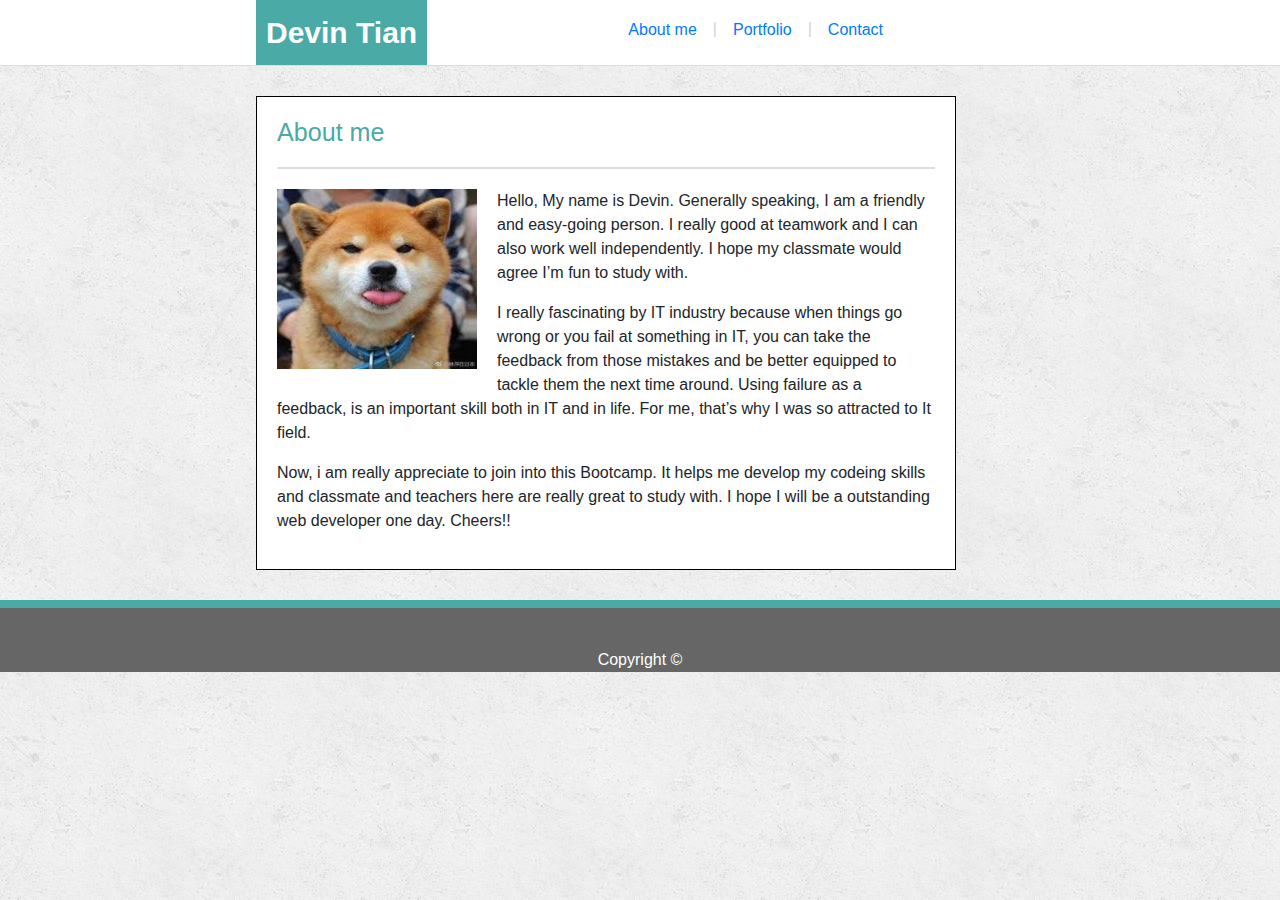
==== index.html @ b619a719 "except portfolio" ====
<!DOCTYPE html>
<html lang="en">
<head>
    <meta charset="UTF-8">
    <meta name="viewport" content="width=device-width, initial-scale=1.0">
    <meta http-equiv="X-UA-Compatible" content="ie=edge">
    <title>Week2homework</title>
    <link rel="stylesheet" href="https://stackpath.bootstrapcdn.com/bootstrap/4.3.1/css/bootstrap.min.css" integrity="sha384-ggOyR0iXCbMQv3Xipma34MD+dH/1fQ784/j6cY/iJTQUOhcWr7x9JvoRxT2MZw1T" crossorigin="anonymous">
    <link rel="stylesheet"          
         type="text/css"          
         href="assets/css/style.css"> 
</head>
<body>
    <div class="container-fluid">
        <div class="page">
            <div class="row row1">
                <div class="col-12  col-md-4  name1">
                    <div class="name">
                        Devin Tian
                    </div>
                </div>

                <div class="col-12  col-md-8  nav1">
                    <nav class="nav">
                        <a class="nav-link" href="index.html">About me</a>
                        <span>|</span>
                        <a class="nav-link" href="portfolio.html">Portfolio</a>
                        <span>|</span>
                        <a class="nav-link" href="contact.html">Contact</a>
                    </nav>
                </div>
            </div>

            <div class="row row2">
                <div class="section-container">
                    <h1 class="section-title">About me</h1>
            
                    <div class="hr"></div>
                    <div class="image">
                        <img class="img-responsive"              
                        src="assets/images/images.jpeg"            
                        alt="Responsive image"
                        
                        >
                                
                    </div>
                    
                    <div class="content">
                        <p class="p1">               
                                Hello, My name is Devin. 
                                Generally speaking, I am a friendly and easy-going person.               
                                I really good at teamwork and I can also work well independently.               
                                I hope my classmate would agree I’m fun to study with.          
                            </p>
                    
                            <p class="p2">             
                                I really fascinating by IT industry because when things go wrong or you fail at something in IT,             
                                you can take the feedback from those mistakes and be better equipped to tackle them the next time around.              
                                Using failure as a feedback, is an important skill both in IT and in life.             
                                For me, that’s why I was so attracted to It field.
                
                            </p>

                            <p class="p3">Now, i am really appreciate to join into this Bootcamp. It helps me develop my codeing skills and classmate and teachers here are really great to study with. I hope I will be a outstanding web developer one day. Cheers!!</p>

                
                    </div>
                </div>
            </div>
        </div> 

        <!-- <div class="row row3"> -->
            <div class="col-sm-12 col-md-12 footer">
                
                    Copyright &copy;
                
            </div>

        <!-- </div> -->
    </div>
    
</body>
</html>
---- assets/css/style.css ----
html{
    height: 100%;
}


body{
    margin: 0;
    
    /* position: relative; */
    
    
    height: 100vh;
    background-image: url(../images/background.png);
    
    
}

.container-fluid{
    display: flex;
    flex-direction: column;
    
    width: 100%;
    height: auto;
    padding: 0;
    margin: 0;
}
.page{
    flex: 1;
    /* display: flex;
    flex-direction: column; */

}

.row1{
    background-color: white;
    margin: 0;
    width: 100%;
    position: relative;
	border-bottom: solid thin #dddddd;
	padding: 0 0 0 20%;
}

.name1{
    /* width: max-content; */
    padding: 0;
}
.name {
    background-color: #4aaaa5;
    color: white;
    font-size: 30px;
    font-weight: bold;
    display: inline-block;
    padding: 10px;
}

.nav{
    padding-top: 10px;
    position: absolute;
    
}

.nav-link{
    padding: 0;
    margin: 0.5rem 1rem;
}

span{
    padding-top: 7px;
    color: lightgrey;
}
.row2{
    clear: both;
    flex: 1 0 auto;
    height:auto;
    width: 100%;
    margin: 0;
    background-image: url(../images/background.png);
    padding: 30px 20%;
    
}
.section-container{
    width: 700px;
    background-color: white;
    border: solid thin black;
    padding: 20px;
    
}

.section-title{
    color: #4aaaa5;
    font-size: 1.57em;
}

.hr {
    height: 2px;
    background-color: #dddddd;
    margin: 20px 0;
}

.img-responsive{
    float: left;
    margin-right: 20px;
    margin-bottom: 10px;
    width: 500px;
    height: auto;
}

.row3{
    bottom: 0;
    width: 100%;
    position: absolute;
    padding: 0;
    margin: 0;
}

.footer{
    padding: 0;
    width: 100%;
    
    margin: 0;
    background-color: #666666;
    color: white;
    text-align: center;
    padding-top: 40px;
	border-top: 8px solid #4aaaa5;
}

@media screen and (max-width:767px){
    .name{
        width: 100%;
        float: left;
        text-align: center;
    }
    .row1{
        padding: 0px;

    }

    .nav{
        justify-content: center;
        position: relative;
        padding: 0px;

    }
    .img-responsive{
        max-width: 100%;
        display: block;
        height: auto;
    }
    /* .image{
        width: 500px;
        height: 400px;
        display: table-cell;
        vertical-align: middle;
    }
    .image img{
        max-width:100% ;
        max-height: 100%;
        display: block;
        margin: auto;
        padding-left: 20px;
        padding-right: 20px;
    } */
    .row2{
        padding: 30px 5%;
    }
    .content{
        padding:20px;
    }
}


    
@media screen and (min-width:768px){
        .row1{
            padding-left:20%;
            padding-right: 0px;

        }
        
        .img-responsive{
            width: 200px;
            height: 180px;
            float: left;
            margin-right: 20px;
            margin-bottom: 10px;
            
        }
  
    
     
}
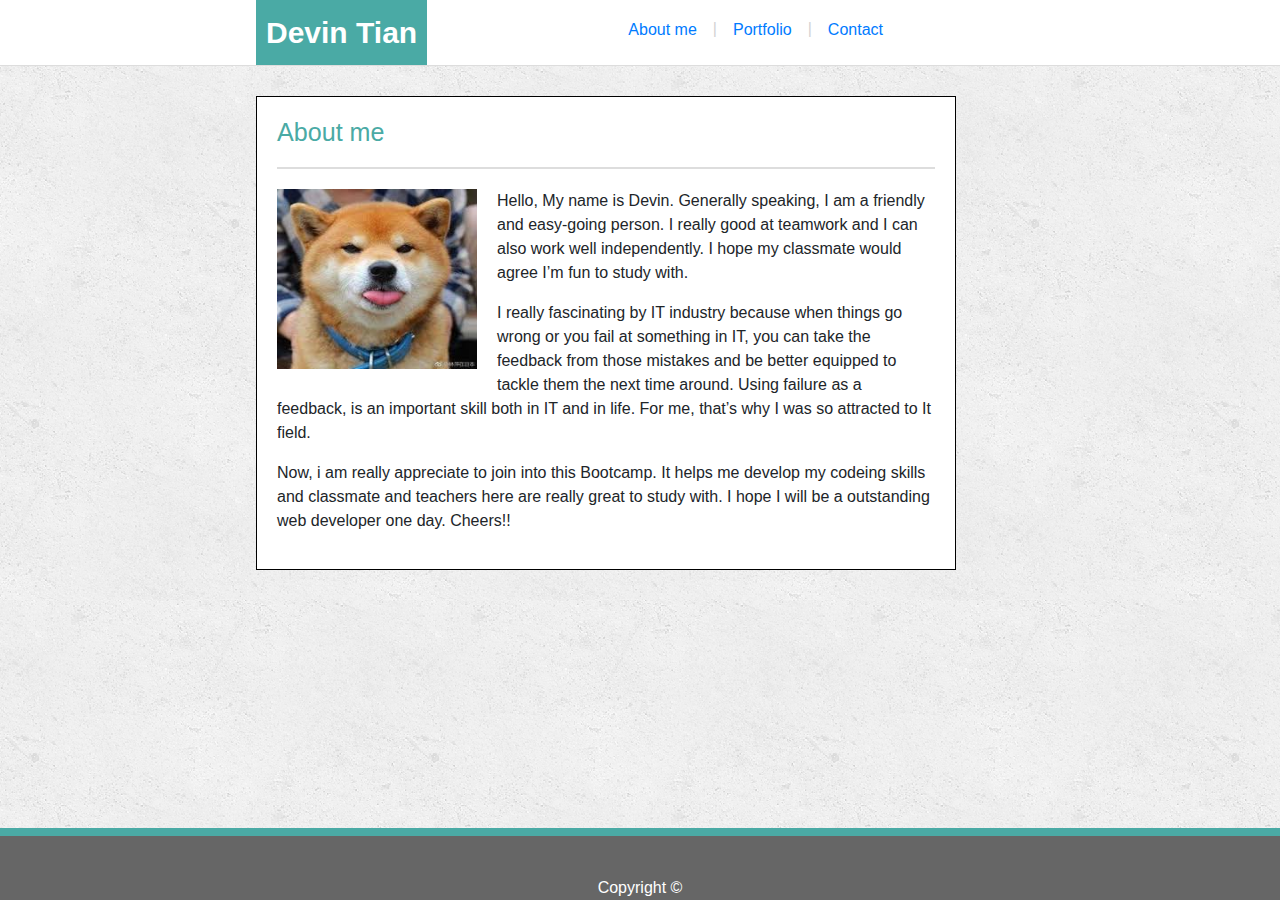
==== commit 03bc0890: "fix footer" ====
--- a/index.html
+++ b/index.html
@@ -70,7 +70,7 @@
         </div> 
 
         <!-- <div class="row row3"> -->
-            <div class="col-sm-12 col-md-12 footer">
+            <div class="footer">
                 
                     Copyright &copy;
                 
--- a/assets/css/style.css
+++ b/assets/css/style.css
@@ -15,17 +15,25 @@
     
 }
 
+.btn-primary{
+    background-color: #4aaaa5;
+}
+
+.btn-primary:hover{
+    background-color: #399994;
+}
+
 .container-fluid{
     display: flex;
     flex-direction: column;
     
     width: 100%;
-    height: auto;
+    height: 100%;
     padding: 0;
     margin: 0;
 }
 .page{
-    flex: 1;
+    flex: 1 0 auto;
     /* display: flex;
     flex-direction: column; */
 
@@ -108,7 +116,6 @@
 .row3{
     bottom: 0;
     width: 100%;
-    position: absolute;
     padding: 0;
     margin: 0;
 }
@@ -117,7 +124,7 @@
     padding: 0;
     width: 100%;
     
-    margin: 0;
+
     background-color: #666666;
     color: white;
     text-align: center;
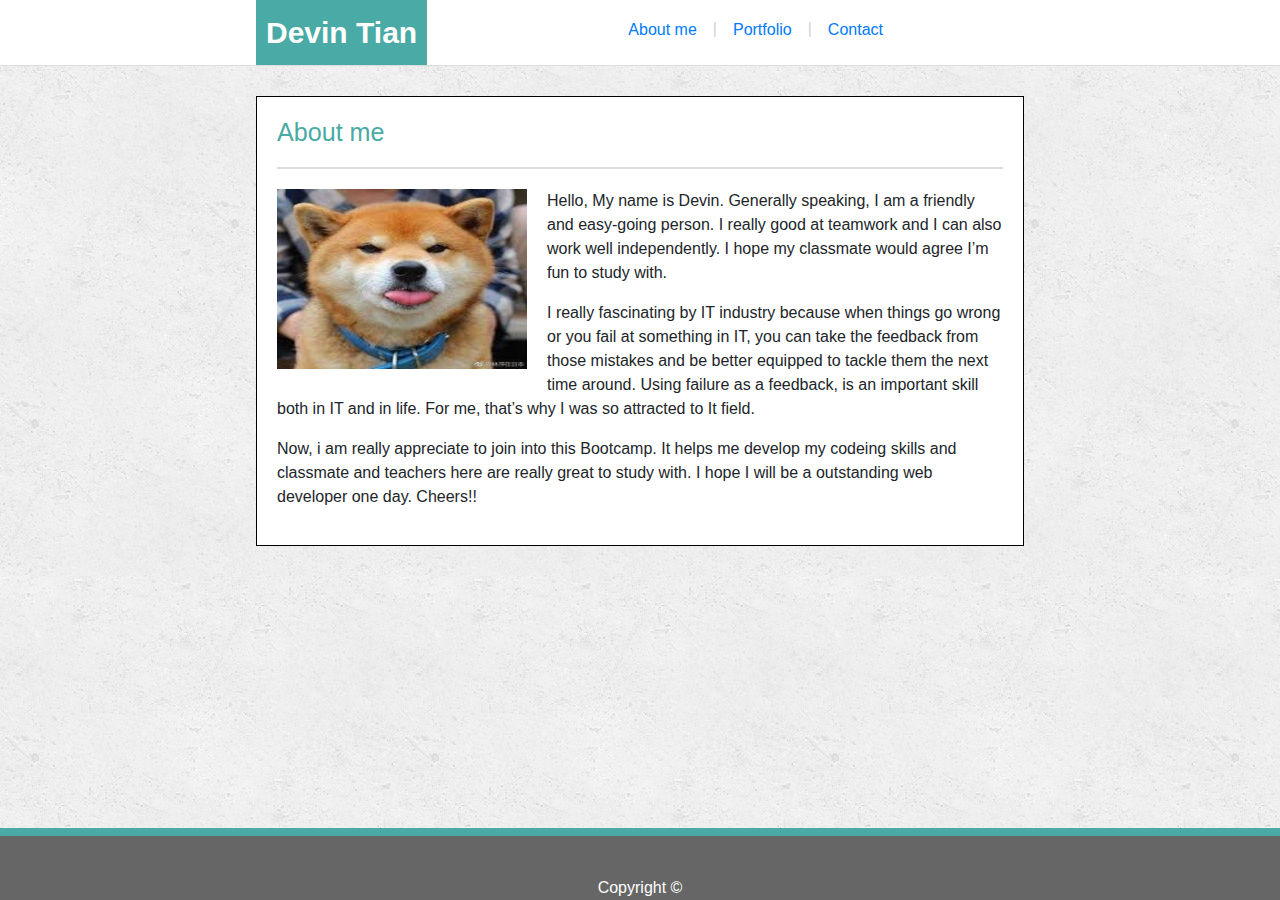
==== commit b094e2d1: "add portfolio" ====
--- a/index.html
+++ b/index.html
@@ -40,7 +40,7 @@
                         <img class="img-responsive"              
                         src="assets/images/images.jpeg"            
                         alt="Responsive image"
-                        
+                        width="250" height="180"
                         >
                                 
                     </div>
--- a/assets/css/style.css
+++ b/assets/css/style.css
@@ -33,7 +33,7 @@
     margin: 0;
 }
 .page{
-    flex: 1 0 auto;
+    flex:1;
     /* display: flex;
     flex-direction: column; */
 
@@ -88,6 +88,7 @@
 }
 .section-container{
     width: 700px;
+
     background-color: white;
     border: solid thin black;
     padding: 20px;
@@ -132,6 +133,79 @@
 	border-top: 8px solid #4aaaa5;
 }
 
+.container2{
+    border-radius: 5px;
+    background-color: #ffffff;
+    padding-left: 2px;
+    padding-top: 5px;
+
+  }
+  .image1{
+    position: relative;
+    margin-left: 20px;
+    /* padding: 10px;
+    padding-left: 100px; */
+    float: left;
+
+  }
+
+  .image2{
+    position: relative;
+    margin-left: 20px;
+    /* padding: 10px;
+    padding-left: 100px; */
+    float: left;
+
+  }
+  .image3{
+    position: relative;
+    margin-left: 20px;
+    /* padding: 10px;
+    padding-left: 100px; */
+    float: left;
+      
+
+  }
+  .image4{
+    position: relative;
+    margin-left: 20px;
+    /* padding: 10px;
+    padding-left: 100px; */
+    float: left;
+
+  }
+  .image5{
+    position: relative;
+    margin-left: 20px;
+    /* padding: 10px;
+    padding-left: 100px; */
+    float: left;
+
+  }
+  
+    
+.image6{
+      position: relative;
+      margin-left: 20px;
+      /* padding: 10px;
+      padding-left: 100px; */
+      float: left;
+  }
+
+
+.projectname{
+  position: absolute;
+  text-align: center;
+  color: #ffffff;
+  background-color: #4aaaa5;
+  padding:10px;
+  bottom: 0px;
+  width: 250px;
+  height: 45px;
+}
+
+
+
 @media screen and (max-width:767px){
     .name{
         width: 100%;
@@ -154,20 +228,12 @@
         display: block;
         height: auto;
     }
-    /* .image{
-        width: 500px;
-        height: 400px;
-        display: table-cell;
-        vertical-align: middle;
-    }
-    .image img{
-        max-width:100% ;
-        max-height: 100%;
-        display: block;
-        margin: auto;
-        padding-left: 20px;
-        padding-right: 20px;
-    } */
+    .image1{
+        text-align: center;
+        width: 450px;
+        height: 350px;
+    }
+
     .row2{
         padding: 30px 5%;
     }
@@ -178,7 +244,7 @@
 
 
     
-@media screen and (min-width:768px){
+@media screen and (min-width:768px) and (max-width: 979px){
         .row1{
             padding-left:20%;
             padding-right: 0px;
@@ -186,7 +252,7 @@
         }
         
         .img-responsive{
-            width: 200px;
+            width: 250px;
             height: 180px;
             float: left;
             margin-right: 20px;
@@ -196,4 +262,25 @@
   
     
      
+}
+
+@media screen and (min-width:980px){
+    .section-container{
+        width: 960px;
+    
+        background-color: white;
+        border: solid thin black;
+        padding: 20px;
+        
+    }
+    .img-responsive{
+        width: 250px;
+        height: 180px;
+        float: left;
+        margin-right: 20px;
+        margin-bottom: 10px;
+        
+    }
+ 
+
 }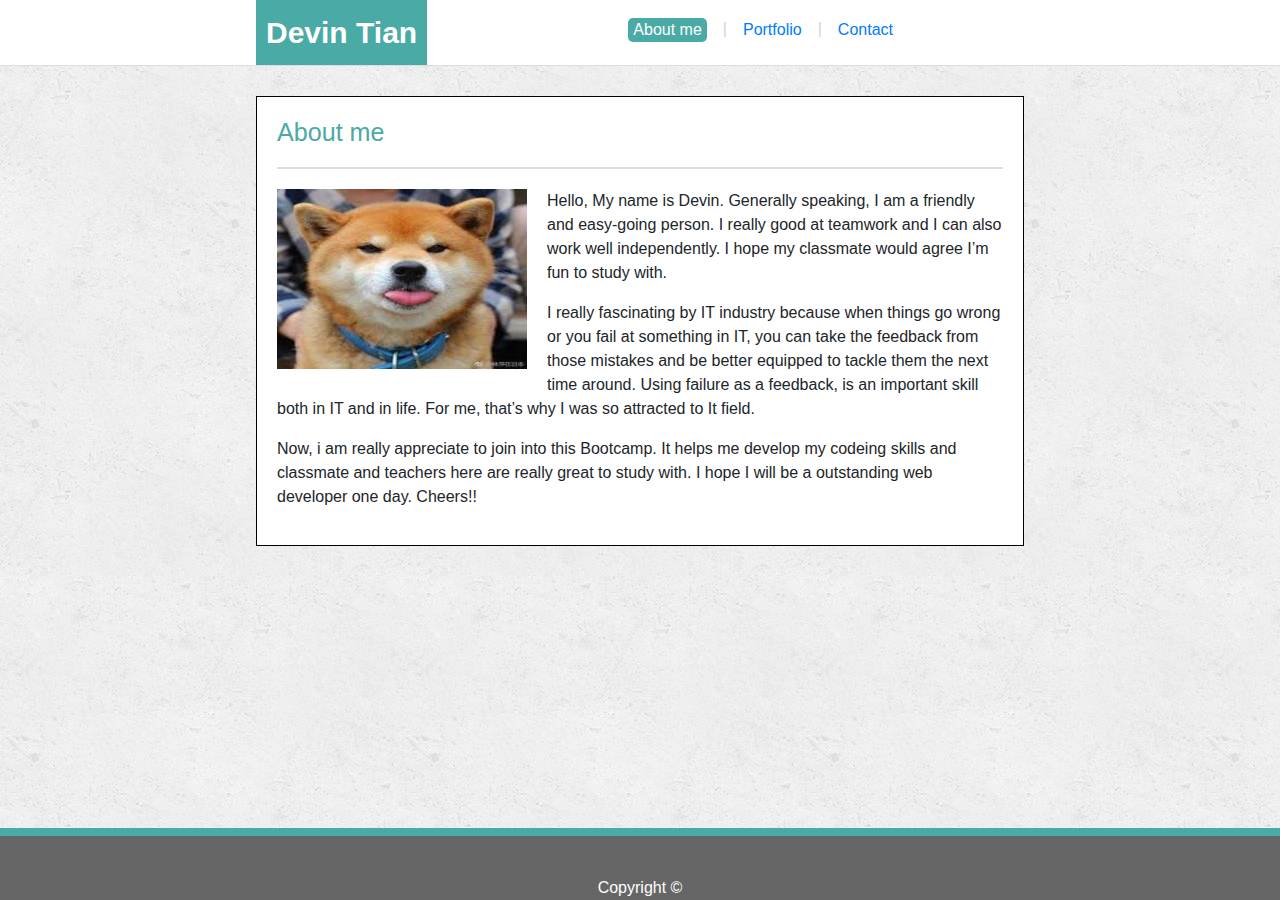
==== commit 88009e34: "modify navbar" ====
--- a/index.html
+++ b/index.html
@@ -22,7 +22,7 @@
 
                 <div class="col-12  col-md-8  nav1">
                     <nav class="nav">
-                        <a class="nav-link" href="index.html">About me</a>
+                        <a class="nav-link active" href="index.html">About me</a>
                         <span>|</span>
                         <a class="nav-link" href="portfolio.html">Portfolio</a>
                         <span>|</span>
--- a/assets/css/style.css
+++ b/assets/css/style.css
@@ -67,6 +67,13 @@
     
 }
 
+.nav a.active{
+    background-color: #4aaaa5;
+    padding: 0 5px;
+    border-radius: 5px;
+    color: white;
+}
+
 .nav-link{
     padding: 0;
     margin: 0.5rem 1rem;
@@ -199,7 +206,7 @@
   color: #ffffff;
   background-color: #4aaaa5;
   padding:10px;
-  bottom: 0px;
+  bottom: 5px;
   width: 250px;
   height: 45px;
 }
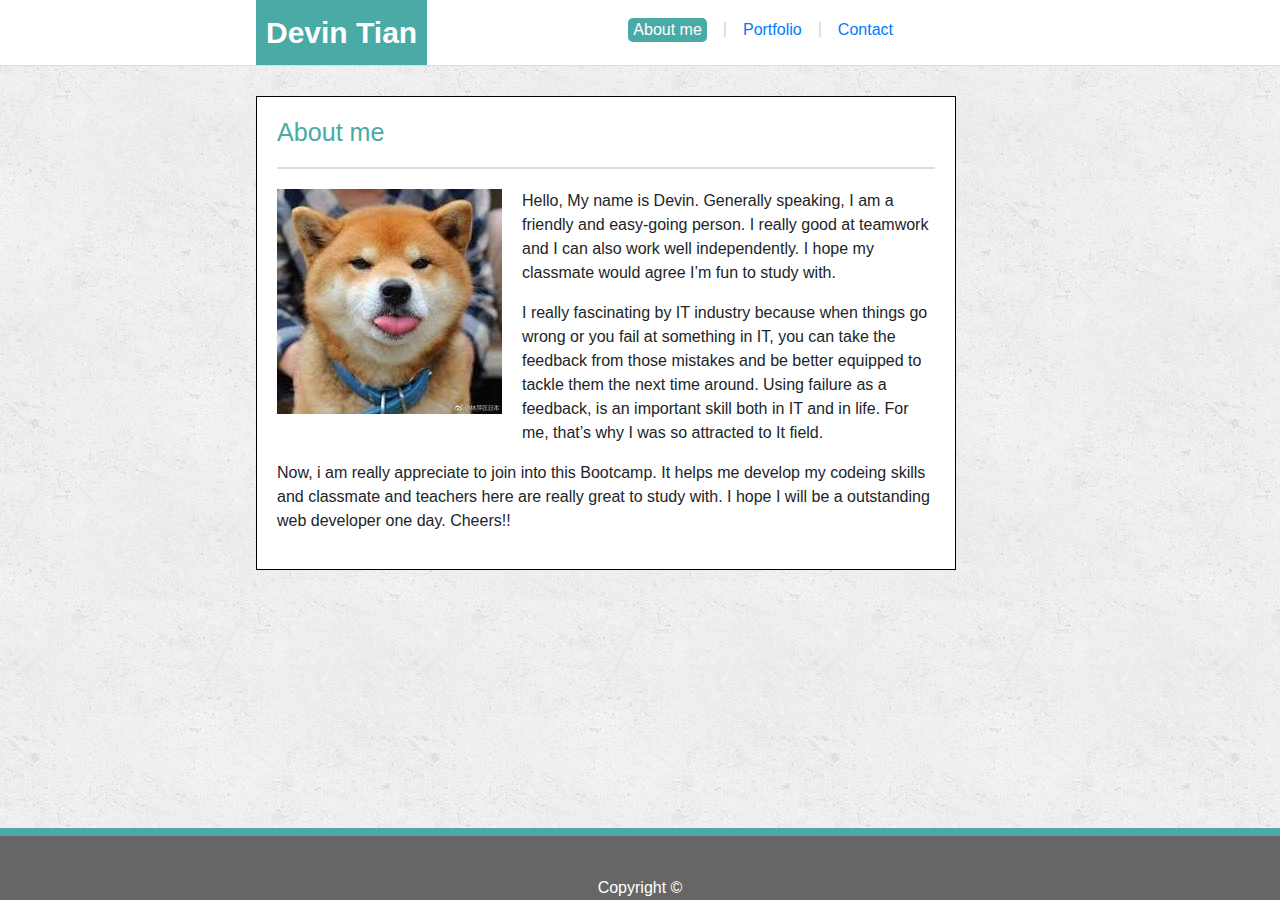
==== commit a7f025f5: "responsive index" ====
--- a/index.html
+++ b/index.html
@@ -36,34 +36,34 @@
                     <h1 class="section-title">About me</h1>
             
                     <div class="hr"></div>
-                    <div class="image">
-                        <img class="img-responsive"              
-                        src="assets/images/images.jpeg"            
-                        alt="Responsive image"
-                        width="250" height="180"
-                        >
-                                
-                    </div>
+                    <div class="row">
+                        <div class = "col">
+                            <!-- <div class="image"> -->
+                                <img class="img-responsive image"              
+                                src="assets/images/images.jpeg"            
+                                alt="Responsive image"                   
+                                >                                       
+                            <!-- </div> -->
+                        
+                            <div class="content">
+                                <p class="p1">               
+                                        Hello, My name is Devin. 
+                                        Generally speaking, I am a friendly and easy-going person.               
+                                        I really good at teamwork and I can also work well independently.               
+                                        I hope my classmate would agree I’m fun to study with.          
+                                </p>
+                            
+                                <p class="p2">             
+                                    I really fascinating by IT industry because when things go wrong or you fail at something in IT,             
+                                    you can take the feedback from those mistakes and be better equipped to tackle them the next time around.              
+                                    Using failure as a feedback, is an important skill both in IT and in life.             
+                                    For me, that’s why I was so attracted to It field.
                     
-                    <div class="content">
-                        <p class="p1">               
-                                Hello, My name is Devin. 
-                                Generally speaking, I am a friendly and easy-going person.               
-                                I really good at teamwork and I can also work well independently.               
-                                I hope my classmate would agree I’m fun to study with.          
-                            </p>
-                    
-                            <p class="p2">             
-                                I really fascinating by IT industry because when things go wrong or you fail at something in IT,             
-                                you can take the feedback from those mistakes and be better equipped to tackle them the next time around.              
-                                Using failure as a feedback, is an important skill both in IT and in life.             
-                                For me, that’s why I was so attracted to It field.
-                
-                            </p>
+                                </p>
 
-                            <p class="p3">Now, i am really appreciate to join into this Bootcamp. It helps me develop my codeing skills and classmate and teachers here are really great to study with. I hope I will be a outstanding web developer one day. Cheers!!</p>
-
-                
+                                <p class="p3">Now, i am really appreciate to join into this Bootcamp. It helps me develop my codeing skills and classmate and teachers here are really great to study with. I hope I will be a outstanding web developer one day. Cheers!!</p>                
+                            </div>
+                        </div>
                     </div>
                 </div>
             </div>
--- a/assets/css/style.css
+++ b/assets/css/style.css
@@ -94,8 +94,8 @@
     
 }
 .section-container{
-    width: 700px;
-
+    width: 800px;
+    
     background-color: white;
     border: solid thin black;
     padding: 20px;
@@ -113,12 +113,20 @@
     margin: 20px 0;
 }
 
-.img-responsive{
-    float: left;
-    margin-right: 20px;
-    margin-bottom: 10px;
-    width: 500px;
-    height: auto;
+.myResponsive{
+    margin: 10px 0px;
+    width:50%;
+    height:auto;
+}
+
+.image{
+    float: left;
+    margin: 0 20px 10px 0;
+}
+
+.myReponsive img{
+    width:50%;
+    height:auto;
 }
 
 .row3{
@@ -147,45 +155,35 @@
     padding-top: 5px;
 
   }
-  .image1{
-    position: relative;
-    margin-left: 20px;
-    /* padding: 10px;
-    padding-left: 100px; */
-    float: left;
-
-  }
-
-  .image2{
-    position: relative;
-    margin-left: 20px;
-    /* padding: 10px;
-    padding-left: 100px; */
-    float: left;
-
-  }
-  .image3{
-    position: relative;
-    margin-left: 20px;
-    /* padding: 10px;
-    padding-left: 100px; */
-    float: left;
-      
-
-  }
+
+
+/* .image1{
+    position: relative;
+    margin-left: 20px;
+    float: left;
+
+}
+
+.image2{
+    position: relative;
+    margin-left: 20px;
+    float: left;
+
+}
+.image3{
+    position: relative;
+    margin-left: 20px;
+    float: left;
+}
   .image4{
     position: relative;
     margin-left: 20px;
-    /* padding: 10px;
-    padding-left: 100px; */
-    float: left;
-
-  }
+
+    float: left;
+}
   .image5{
     position: relative;
     margin-left: 20px;
-    /* padding: 10px;
-    padding-left: 100px; */
     float: left;
 
   }
@@ -194,10 +192,8 @@
 .image6{
       position: relative;
       margin-left: 20px;
-      /* padding: 10px;
-      padding-left: 100px; */
       float: left;
-  }
+}   */
 
 
 .projectname{
@@ -207,7 +203,7 @@
   background-color: #4aaaa5;
   padding:10px;
   bottom: 5px;
-  width: 250px;
+  width: 225px;
   height: 45px;
 }
 
@@ -230,17 +226,29 @@
         padding: 0px;
 
     }
-    .img-responsive{
+    /* .img-responsive{
         max-width: 100%;
         display: block;
         height: auto;
-    }
-    .image1{
-        text-align: center;
-        width: 450px;
-        height: 350px;
-    }
-
+    } */
+    .section-container .col{
+        display: flex;
+        flex-direction: column;
+    }
+
+    .image{
+        flex:1;
+        align-self: center;
+        margin:0px;
+        width: 100%;
+        height:auto;
+    }
+
+    .imgindex{
+        width:auto;
+        height:auto;
+    }
+    
     .row2{
         padding: 30px 5%;
     }
@@ -258,14 +266,14 @@
 
         }
         
-        .img-responsive{
+        /* .img-responsive{
             width: 250px;
             height: 180px;
             float: left;
             margin-right: 20px;
             margin-bottom: 10px;
             
-        }
+        } */
   
     
      
@@ -273,21 +281,20 @@
 
 @media screen and (min-width:980px){
     .section-container{
-        width: 960px;
-    
+        width: 700px;
         background-color: white;
         border: solid thin black;
         padding: 20px;
         
     }
-    .img-responsive{
+    /* .img-responsive{
         width: 250px;
         height: 180px;
         float: left;
         margin-right: 20px;
         margin-bottom: 10px;
         
-    }
+    } */
  
 
 }